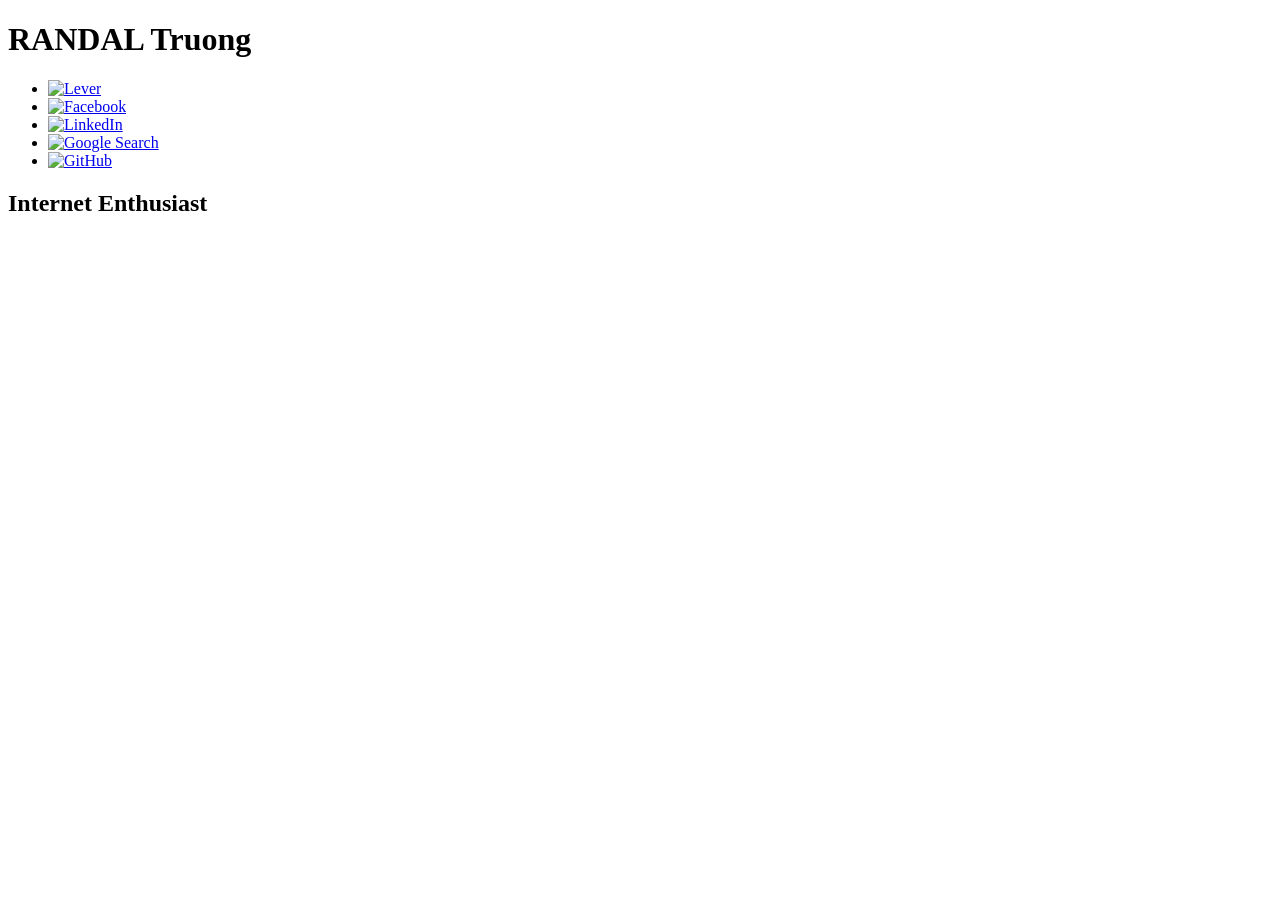
==== index.html @ ab97cdcf "Add base index.html" ====
<!DOCTYPE html>
<html>
  <head>
    <meta charset="utf-8">
    <meta name="description" content="Home page for Randal Truong">
    <meta name="viewport" content="width=device-width, initial-scale=1">
    <title>Randal Truong</title>
  </head>
  <body>
    <div class="main-content pure-g">
      <div class="pure-u-lg-1-5 side-column">
      </div>
      <div class="pure-u-lg-3-5 pure-u-1 main-column">
        <h1 class="name-title">
          RANDAL Truong
        </h1>
        <ul class="links">
          <li class="link-item invert">
            <a href="https://lever.co" target="_blank" onclick="ga('send','event','Outgoing Links','lever.co')">
              <img src="img/lever_square.png" width="40" height="40" alt="Lever">
            </a>
          </li>
          <li class="link-item">
            <a href="https://www.facebook.com/randalt" target="_blank" onclick="ga('send','event','Outgoing Links','facebook.com/randalt')">
              <img src="img/facebook_square.png" width="40" height="40" alt="Facebook">
            </a>
          </li>
          <li class="link-item">
            <a href="https://www.linkedin.com/in/randaltruong" target="_blank" onclick="ga('send','event','Outgoing Links','linked.com/in/randaltruong')">
              <img src="img/linkedin_square.png" width="40" height="40" alt="LinkedIn">
            </a>
          </li>
          <li class="link-item">
            <a href="https://www.google.com/search?q=%22Randal+Truong%22" target="_blank" onclick="ga('send','event','Outgoing Links','google.com/search')">
              <img src="img/google_square.png" width="40" height="40" alt="Google Search">
            </a>
          </li>
          <li class="link-item">
            <a href="https://github.com/ishbu" target="_blank" onclick="ga('send','event','Outgoing Links','github.com/ishbu')">
              <img src="img/github_square.png" width="40" height="40" alt="GitHub">
            </a>
          </li>
        </ul>
        <h2 class="url-display">
          <span id="headline">Internet Enthusiast</span>
          <span id="cursor" class="cursor hidden"></span>
        </h2>
      </div>
      <div class="pure-u-lg-1-5 side-column">
      </div>
    </div>
    <script src="js/ui.js"></script>
  </body>
</html>
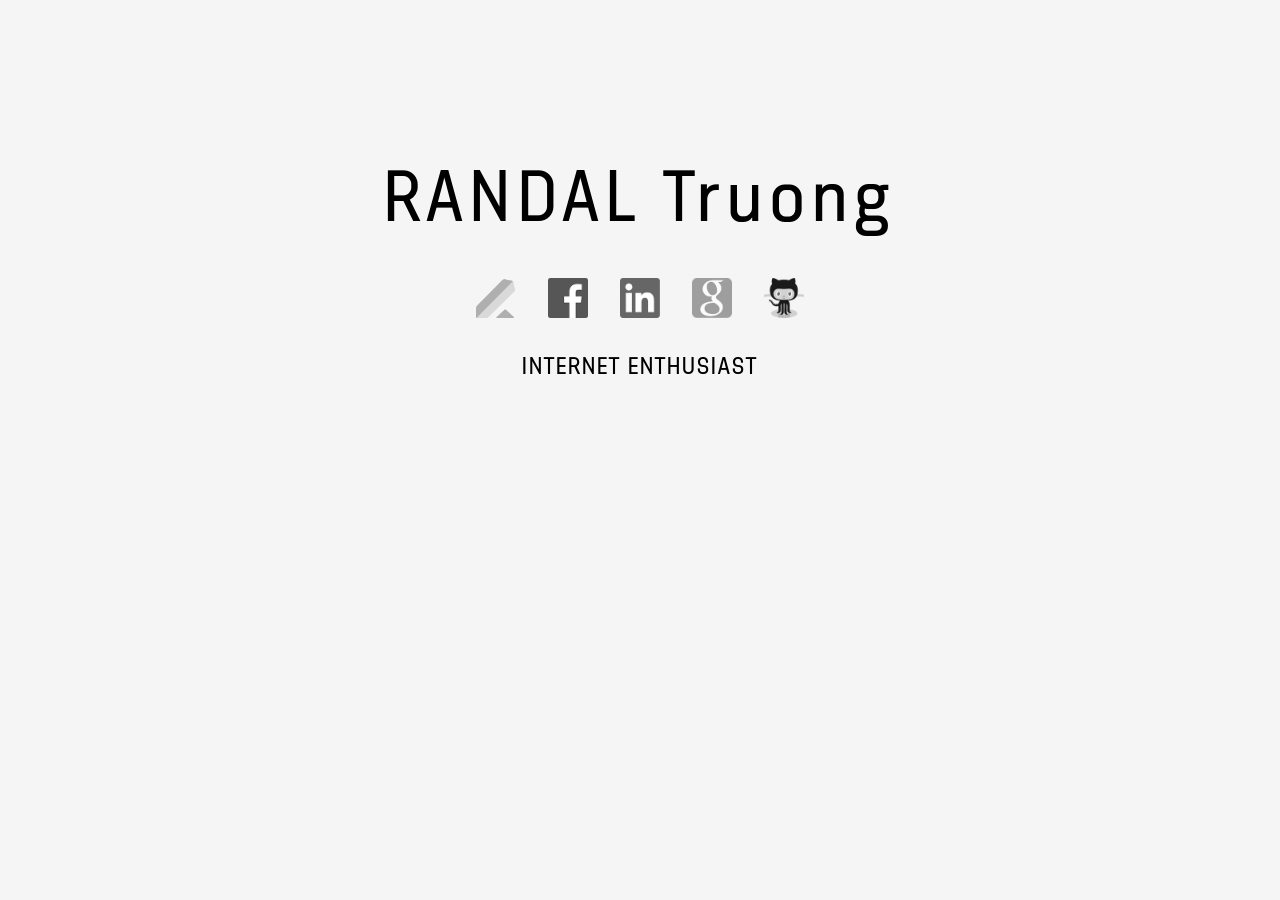
==== commit dbb0caca: "Match github pages directory structure" ====
--- a/index.html
+++ b/index.html
@@ -5,6 +5,19 @@
     <meta name="description" content="Home page for Randal Truong">
     <meta name="viewport" content="width=device-width, initial-scale=1">
     <title>Randal Truong</title>
+    <link rel="stylesheet" href="http://yui.yahooapis.com/pure/0.5.0/pure-min.css">
+    <link rel="stylesheet" href="http://yui.yahooapis.com/pure/0.5.0/grids-responsive-min.css">
+    <link rel="stylesheet" type="text/css" href="css/main.css">
+    <script>
+      (function(i,s,o,g,r,a,m){i['GoogleAnalyticsObject']=r;i[r]=i[r]||function(){
+      (i[r].q=i[r].q||[]).push(arguments)},i[r].l=1*new Date();a=s.createElement(o),
+      m=s.getElementsByTagName(o)[0];a.async=1;a.src=g;m.parentNode.insertBefore(a,m)
+      })(window,document,'script','//www.google-analytics.com/analytics.js','ga');
+
+      ga('create', 'UA-5184239-12', 'auto');
+      ga('send', 'pageview');
+
+    </script>
   </head>
   <body>
     <div class="main-content pure-g">
--- a/css/main.css
+++ b/css/main.css
@@ -0,0 +1,141 @@
+@font-face {
+  font-family: 'dezenPro';
+  src: url('../font/Dezen_Pro_Regular.otf');
+}
+
+body {
+  background: #F5F5F5;
+}
+
+ul, li {
+  list-style: none;
+}
+
+.hidden {
+  display: none !important;
+}
+
+.main-content {
+  height: 100%;
+}
+
+.name-title {
+  font-family: dezenPro;
+  font-size: 72px;
+  letter-spacing: 8px;
+  font-weight: normal;
+  text-align: center;
+  margin-top: 160px;
+  margin-bottom: 0px;
+}
+
+.side-column {
+  /*background: #CCC;*/
+}
+
+ul.links {
+  margin-top: 16px;
+  padding-left: 0px;
+  text-align: center;
+  font-size: 0;
+}
+
+.link-item {
+  display: inline-block;
+  width: 40px;
+  height: 40px;
+  padding: 16px;
+  filter: grayscale(100%);
+  -webkit-filter: grayscale(100%);
+  -moz-filter: grayscale(100%);
+  -o-filter: grayscale(100%);
+  -ms-filter: grayscale(100%);
+}
+
+.link-item:hover {
+  filter: grayscale(100%);
+  -webkit-filter: grayscale(0%);
+  -webkit-filter: grayscale(0%);
+  -moz-filter: grayscale(0%);
+  -o-filter: grayscale(0%);
+  -ms-filter: grayscale(0%);
+}
+
+h2.url-display {
+  text-align: center;
+  font-family: dezenPro;
+  font-size: 24px;
+  font-weight: normal;
+  text-transform: uppercase;
+  letter-spacing: 2px;
+}
+
+span.cursor {
+  width: 2px;
+  height: 0.9em;
+  background: black;
+  display: inline-block;
+  vertical-align: -1px
+}
+
+.blink {
+  opacity: 0;
+  -webkit-animation: blink 1.5s ease-in-out infinite;
+  -moz-animation: blink 1.5s ease-in-out infinite;
+  -ms-animation: blink 1.5s ease-in-out infinite;
+  -o-animation: blink 1.5s ease-in-out infinite;
+  animation: blink 1.5s ease-in-out infinite;
+  -webkit-animation-delay: 1s;
+  animation-delay: 1s;
+}
+
+@-webkit-keyframes blink {
+  0% { opacity: 0; }
+  25% { opacity: .5; }
+  45% { opacity: 1;}
+  50% { opacity: 1; }
+  50.01% { opacity: 1; }
+  75% { opacity: .5; }
+  90% { opacity: 0; }
+  100% { opacity: 0; }
+}
+
+@-moz-keyframes blink {
+  0% { opacity: 1; }
+  25% { opacity: .5; }
+  50% { opacity: 0; }
+  50.01% { opacity: 0; }
+  75% { opacity: .5; }
+  90% { opacity: 1; }
+  100% { opacity: 1; }
+}
+
+@-ms-keyframes blink {
+  0% { opacity: 1; }
+  25% { opacity: .5; }
+  50% { opacity: 0; }
+  50.01% { opacity: 0; }
+  75% { opacity: .5; }
+  90% { opacity: 1; }
+  100% { opacity: 1; }
+}
+
+@-o-keyframes blink {
+  0% { opacity: 1; }
+  25% { opacity: .5; }
+  50% { opacity: 0; }
+  50.01% { opacity: 0; }
+  75% { opacity: .5; }
+  90% { opacity: 1; }
+  100% { opacity: 1; }
+}
+
+@keyframes blink {
+  0% { opacity: 1; }
+  25% { opacity: .5; }
+  50% { opacity: 0; }
+  50.01% { opacity: 0; }
+  75% { opacity: .5; }
+  90% { opacity: 1; }
+  100% { opacity: 1; }
+}
